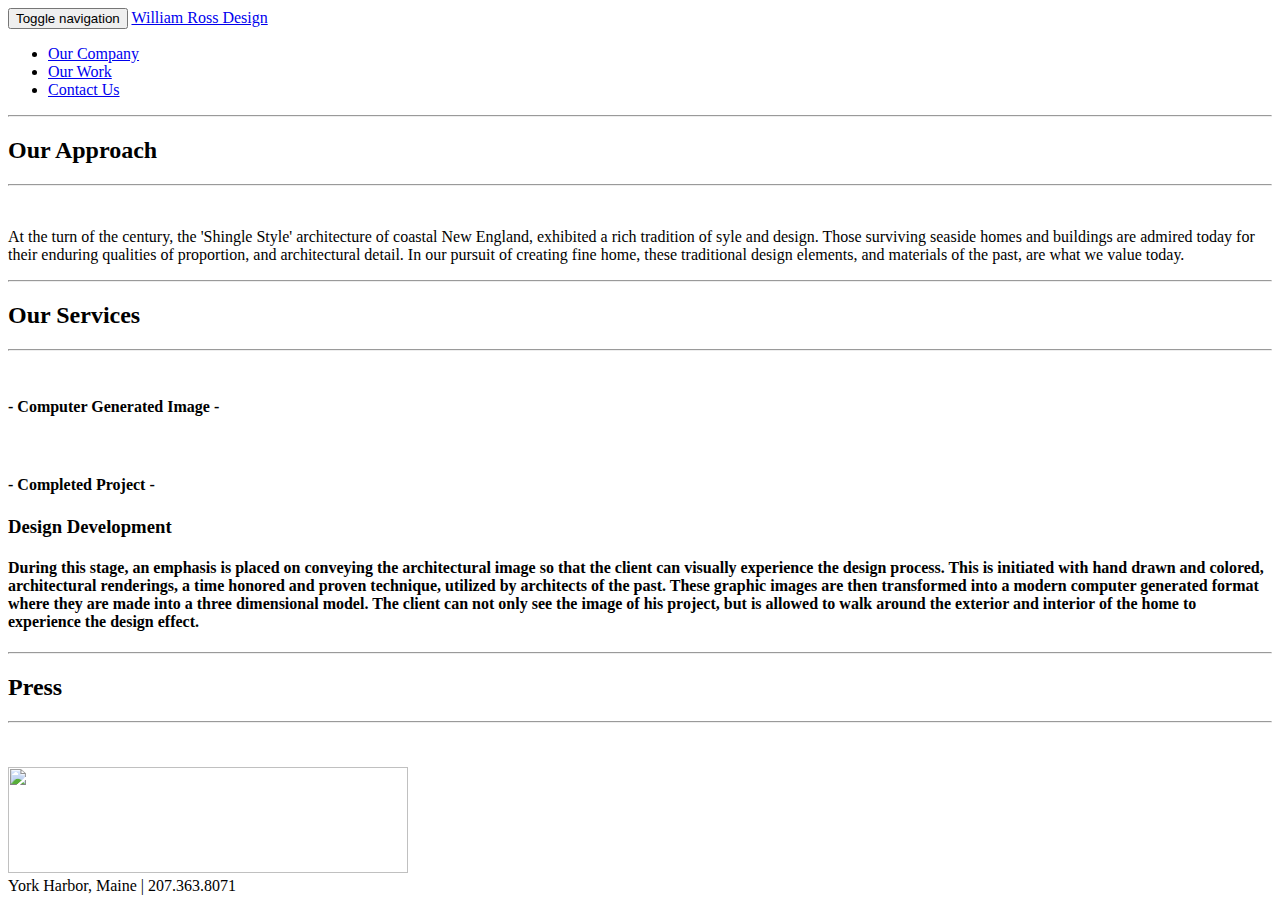
==== Our-Company.html @ 3e746bf0 "fixed cases" ====
<!DOCTYPE html>
<html lang="en">
  <head>
    <meta charset="utf-8">
    <meta name="description" content="">
	<meta http-equiv="X-UA-Compatible" content="IE=edge">
	<meta name="viewport" content="width=device-width, initial-scale=1">
    <meta name="keywords" content="">
    <title>Ross</title>
	
	<!-- Bootstrap Core CSS -->
    <link href="vendor/bootstrap/css/bootstrap.min.css" rel="stylesheet">
	
	<!-- Custom CSS -->
    <link href="css/ross.css" rel="stylesheet">
	
  </head>
  <body>
	
  
	<!--Navidation-->
	<nav class="navbar navbar-default" role="navigation">
		<div class="container">
            <!-- Brand and toggle get grouped for better mobile display -->
            <div class="navbar-header">
                <button type="button" class="navbar-toggle" data-toggle="collapse" data-target="#bs-example-navbar-collapse-1">
                    <span class="sr-only">Toggle navigation</span>
                    <span class="icon-bar"></span>
                    <span class="icon-bar"></span>
                    <span class="icon-bar"></span>
                </button>
                <!-- navbar-brand is hidden on larger screens, but visible when the menu is collapsed -->
                <a class="navbar-brand" href="index.html">William Ross Design</a>
            </div>
			<!-- Collect the nav links, forms, and other content for toggling -->
            <div class="collapse navbar-collapse" id="bs-example-navbar-collapse-1">
                <ul class="nav navbar-nav">
                    <li>
                        <a href="Our-Company.html">Our Company</a>
                    </li>
                    <li>
                        <a href="Our-Work.html">Our Work</a>
                    </li>
                    <li>
                        <a href="contact.html">Contact Us</a>
                    </li>
                </ul>
            </div>
            <!-- /.navbar-collapse -->
		</div
		<!-- /.container -->
	</nav>
	
	<div class="container">
        <div class="row">
            <div class="box">
                <div class="col-lg-12">
                    <hr>
                    <h2 class="intro-text text-center">
                        Our Approach
                    </h2>
                    <hr>
                </div>
                <div class="col-md-6">
                    <img class="img-responsive img-border-left center-block" src="img/top-image2.jpg" alt="">
                </div>
                <div class="col-md-6">
                    <p>At the turn of the century, the 'Shingle Style' architecture of coastal New England, exhibited a rich tradition of syle and design. Those surviving seaside homes and buildings are admired today for their enduring qualities of proportion, and architectural detail. In our pursuit of creating fine home, these traditional design elements, and materials of the past, are what we value today.   </p>
                </div>
                <div class="clearfix"></div>
				<div class="col-lg-12">
                    <hr>
                    <h2 class="intro-text text-center">
                        Our Services
                    </h2>
                    <hr>
                </div>
				<div class="col-md-6">
                    <img class="img-responsive center-block" src="img/Wing_Model.jpg" alt="">
					<h4 class="text-center"> - Computer Generated Image - </h4>
                </div>
                <div class="col-md-6">
				    <img class="img-responsive center-block img-border-left" src="img/Wing_Complete.jpg" alt="">
					<h4 class="text-center"> - Completed Project - </h4>
                </div>
                <div class="clearfix"></div>
				<div class="col-lg-12">
					<h3>Design Development</h3>
					<h4>During this stage, an emphasis is placed on conveying the architectural image so that the client can visually experience the design process. This is initiated with hand drawn and colored, architectural renderings, a time honored and proven technique, utilized by architects of the past. These graphic images are then transformed into a modern computer generated format where they are made into a three dimensional model. The client can not only see the image of his project, but is allowed to walk around the exterior and interior of the home to experience the design effect.</h4>
				</div>
								<div class="col-lg-12">
                    <hr>
                    <h2 class="intro-text text-center">
                        Press
                    </h2>
                    <hr>
                </div>
				<div class="col-md-6">
					<a href="http://coastalhg.com/Featured-Homes/soho-by-the-sea.html">
                    <img class="img-responsive center-block" src="img/logo.gif" alt="">
					</a>
                </div>
				<div class="col-md-6">
					<a href="http://mainehomedesign.com/features/2420-peace-like-a-river/">
                    <img class="img-responsive center-block" src="img/maine.png" alt="">
					</a>
                </div>
            </div>
        </div>
	</div>
	
	<div class="brand">
		<a href="index.html">
			<img class="img1" src="img/WRD_logo.jpg" width="400" height="106">
		</a>
	</div>
    <div class="address-bar">York Harbor, Maine | 207.363.8071</div>
 
    <!-- jQuery -->
    <script src="js/jquery.js"></script>

    <!-- Bootstrap Core JavaScript -->
    <script src="js/bootstrap.min.js"></script>

    <!-- Script to Activate the Carousel -->
    <script>
    $('.carousel').carousel({
        interval: 5000 //changes the speed
    })
    </script> 

  </body>
</html>
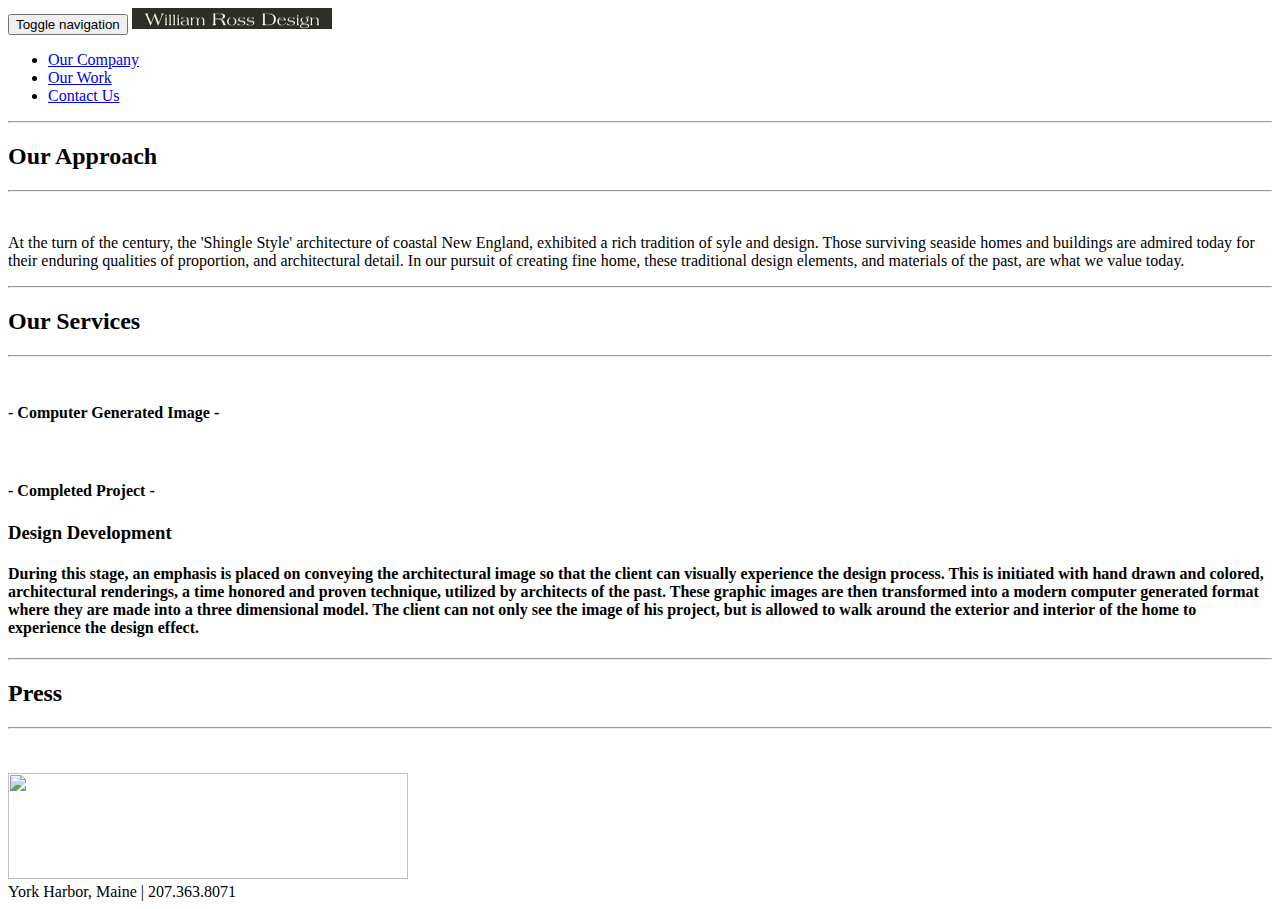
==== commit e3d5a121: "added pictures" ====
--- a/Our-Company.html
+++ b/Our-Company.html
@@ -30,7 +30,7 @@
                     <span class="icon-bar"></span>
                 </button>
                 <!-- navbar-brand is hidden on larger screens, but visible when the menu is collapsed -->
-                <a class="navbar-brand" href="index.html">William Ross Design</a>
+                <a class="navbar-brand" href="index.html"><img src="img/WRD_logo_name.jpg" style="width:200px;height:21px;" alt="William Ross Design"></a>
             </div>
 			<!-- Collect the nav links, forms, and other content for toggling -->
             <div class="collapse navbar-collapse" id="bs-example-navbar-collapse-1">
@@ -62,7 +62,7 @@
                     <hr>
                 </div>
                 <div class="col-md-6">
-                    <img class="img-responsive img-border-left center-block" src="img/top-image2.jpg" alt="">
+                    <img class="img-responsive img-border-left center-block" src="img/Top-Image1.jpg" alt="">
                 </div>
                 <div class="col-md-6">
                     <p>At the turn of the century, the 'Shingle Style' architecture of coastal New England, exhibited a rich tradition of syle and design. Those surviving seaside homes and buildings are admired today for their enduring qualities of proportion, and architectural detail. In our pursuit of creating fine home, these traditional design elements, and materials of the past, are what we value today.   </p>
